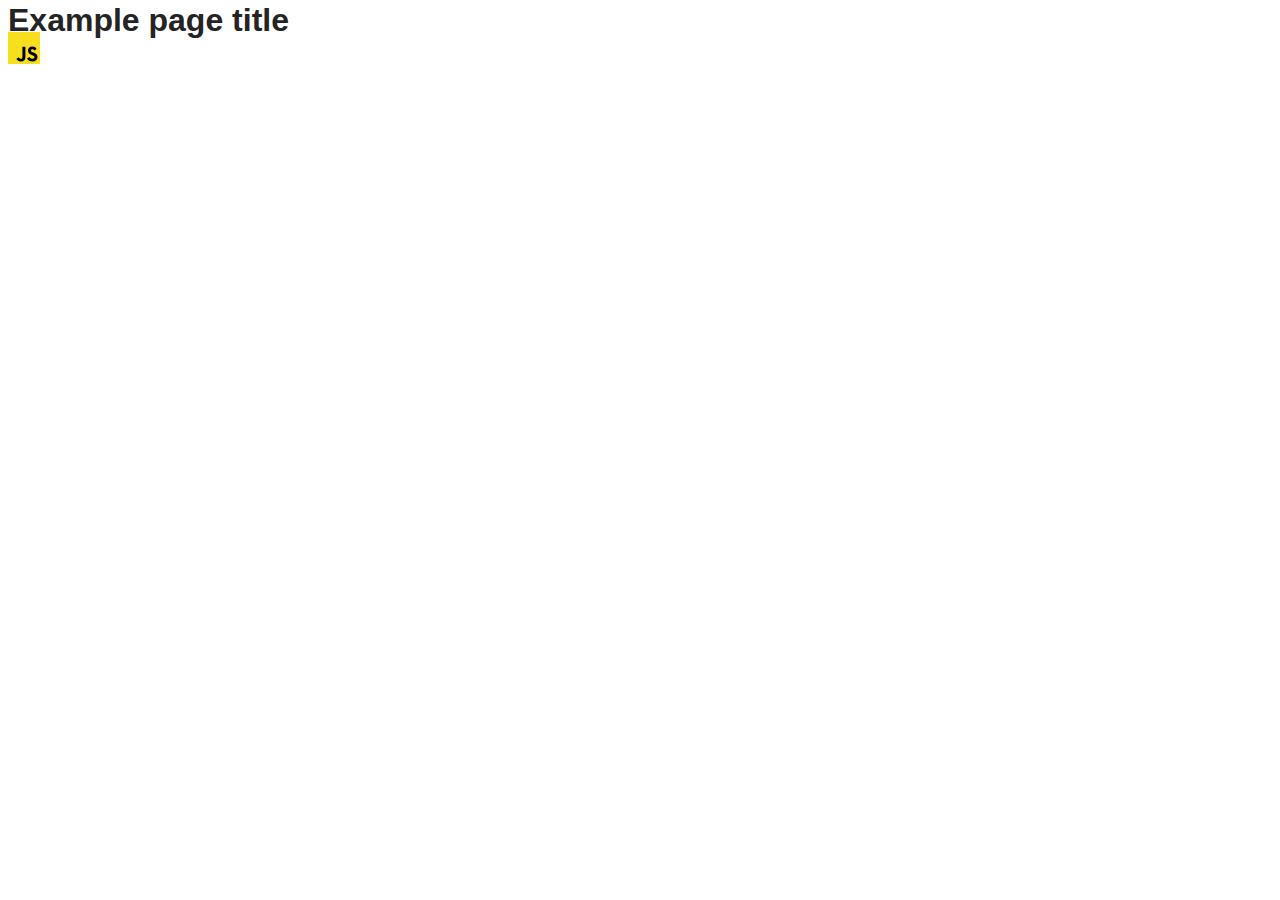
==== src/index.html @ 50405c96 "Initial commit" ====
<!DOCTYPE html>
<html lang="en">
  <head>
    <meta charset="UTF-8" />
    <link rel="icon" type="image/svg+xml" href="/favicon.svg" />
    <meta name="viewport" content="width=device-width, initial-scale=1.0" />
    <title>Vanilla App Template</title>
    <link rel="stylesheet" href="./css/styles.css" />
  </head>
  <body>
    <load ="partials/header.html" />

    <section>
      <h1>Example page title</h1>
      <!-- Path to images as from index.html file -->
      <img src="./img/javascript.svg" alt="" />
    </section>

    <!-- Loads the specified .html file -->
    <load ="partials/vite-promo.html" />

    <script type="module" src="./main.js"></script>
  </body>
</html>
---- src/css/styles.css ----
/**
  |============================
  | include css partials with
  | default @import url()
  |============================
*/
@import url('./reset.css');
@import url('./vite-promo.css');
@import url('./header.css');

:root {
  font-family: Inter, Avenir, Helvetica, Arial, sans-serif;
  font-size: 16px;
  line-height: 24px;
  font-weight: 400;

  color: #242424;
  background-color: rgba(255, 255, 255, 0.87);

  font-synthesis: none;
  text-rendering: optimizeLegibility;
  -webkit-font-smoothing: antialiased;
  -moz-osx-font-smoothing: grayscale;
  -webkit-text-size-adjust: 100%;
}
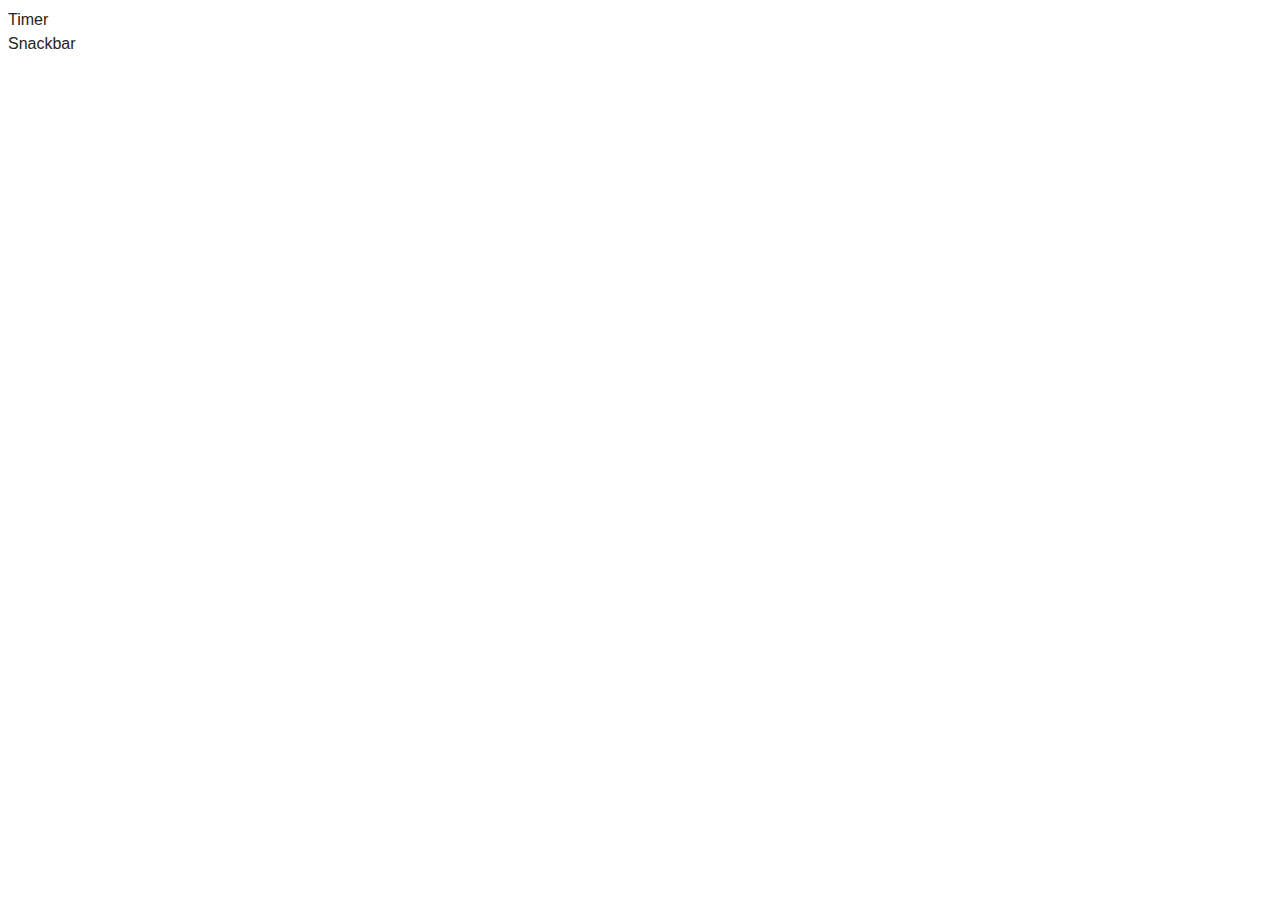
==== commit fb026e59: "init" ====
--- a/src/index.html
+++ b/src/index.html
@@ -8,17 +8,11 @@
     <link rel="stylesheet" href="./css/styles.css" />
   </head>
   <body>
-    <load ="partials/header.html" />
-
-    <section>
-      <h1>Example page title</h1>
-      <!-- Path to images as from index.html file -->
-      <img src="./img/javascript.svg" alt="" />
-    </section>
-
-    <!-- Loads the specified .html file -->
-    <load ="partials/vite-promo.html" />
-
-    <script type="module" src="./main.js"></script>
+    <nav>
+      <ul>
+        <li><a href="./js/1-timer.js">Timer</a></li>
+        <li><a href="./js/2-snackbar.js">Snackbar</a></li>
+      </ul>
+    </nav>
   </body>
 </html>
